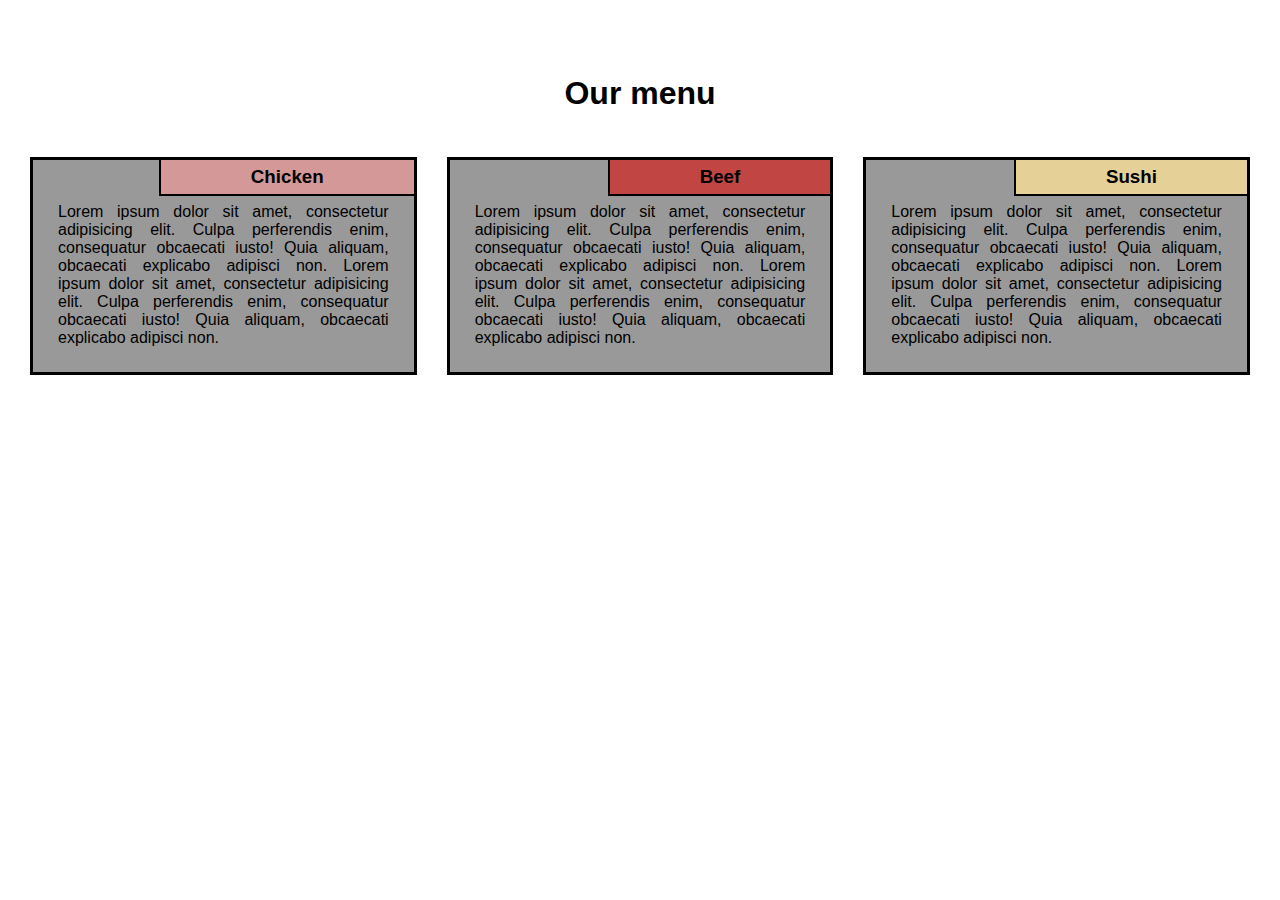
==== INDEX/index.html @ fc5efb9d "Add files via upload" ====
<!DOCTYPE html>
<html>
<head>
  <meta charset="utf-8">
  <meta name="viewport" content="width=device-width, initial-scale=1">
  <title>My Responsive Layout</title>
  <!-- <link href="https://fonts.googleapis.com/css?family=Lato" rel="stylesheet"> -->
  <link href='css/master.css' rel='stylesheet' type='text/css'>
</head>
<body>
  <div class="container">
    <div class="row">

    <h1 class="menu-title">Our menu</h1>
      <div class="col-lg-4">
        <div class="item">
          <div class="item-title" id="title-one">
            <h3>Chicken</h3>
          </div>
          <p>
            Lorem ipsum dolor sit amet, consectetur adipisicing elit. Culpa perferendis enim, consequatur obcaecati iusto! Quia aliquam, obcaecati explicabo adipisci non. Lorem ipsum dolor sit amet, consectetur adipisicing elit. Culpa perferendis enim, consequatur obcaecati iusto! Quia aliquam, obcaecati explicabo adipisci non.
          </p>
        </div>
      </div>
      <div class="col-lg-4">
        <div class="item">
         <div class="item-title" id="title-two">
          <h3>Beef</h3>
        </div>
        <p>
          Lorem ipsum dolor sit amet, consectetur adipisicing elit. Culpa perferendis enim, consequatur obcaecati iusto! Quia aliquam, obcaecati explicabo adipisci non. Lorem ipsum dolor sit amet, consectetur adipisicing elit. Culpa perferendis enim, consequatur obcaecati iusto! Quia aliquam, obcaecati explicabo adipisci non.
        </p>
      </div>
    </div>
    <div class="col-lg-4 col-lg-tablet">
      <div class="item">
       <div class="item-title" id="title-three">
        <h3>Sushi</h3>
      </div>
      <p>
        Lorem ipsum dolor sit amet, consectetur adipisicing elit. Culpa perferendis enim, consequatur obcaecati iusto! Quia aliquam, obcaecati explicabo adipisci non. Lorem ipsum dolor sit amet, consectetur adipisicing elit. Culpa perferendis enim, consequatur obcaecati iusto! Quia aliquam, obcaecati explicabo adipisci non.
      </p>
    </div>
  </div>

</div>
</div>
</body>
</html>
---- INDEX/css/master.css ----
*{
    box-sizing: border-box;
    margin:0;
    padding:0;
  }
  
  body{
    font-family: 'Lato', sans-serif;  
  }
  
  .row{
    width: 100%;
  }
  
  .menu-title{
    text-align: center;
    margin-bottom: 30px;
  }
  
  .container{
   position: relative;
   top:60px;
   margin: 15px; 
  }
  
  .item{
    position: relative;
    top: 0;
    background-color:#999999;
    margin: 15px;
    padding: 25px;
    border: 3px solid #000;
  }
  
  .item p{
    margin-top: 18px;
    text-align: justify;
    font-size:100%;
  }
  
  .item-title{
    position: absolute;
    top:0;
    right: 0px;
    background: green; 
    padding: 6px 90px;
    border-left: 2px solid #000;
    border-bottom: 2px solid #000;
  }
  
  #title-one {
    background-color: #D59898;
  } 
  
  #title-two{
    background-color: #C14543;
  }
  
  #title-three{
    background-color: #E5D198;
  }
  
  /* Simple Responsive Framework. */
  /*------ Desktop ------*/
  @media (min-width: 992px){
    .col-lg-1, .col-lg-2, .col-lg-3, .col-lg-4, .col-lg-5, .col-lg-6, .col-lg-7, .col-lg-8, .col-lg-9, .col-lg-10, .col-lg-11, .col-lg-12 {
      float: left;  
    }
    .col-lg-1 {
      width: 8.33%;
    }
    .col-lg-2 {
      width: 16.66%;
    }
    .col-lg-3 {
      width: 25%;
    }
    .col-lg-4 {
      width: 33.33%;
    }
    .col-lg-5 {
      width: 41.66%;
    }
    .col-lg-6 {
      width: 50%;
    }
    .col-lg-7 {
      width: 58.33%;
    }
    .col-lg-8 {
      width: 66.66%;
    }
    .col-lg-9 {
      width: 74.99%;
    }
    .col-lg-10 {
      width: 83.33%;
    }
    .col-lg-11 {
      width: 91.66%;
    }
    .col-lg-12 {
      width: 100%;
    }
  
  }
  
  
  /*------ Tablet ------*/
  @media (min-width: 768px) and (max-width: 991px){
    .col-lg-4 {
      width: 50%;
      float: left;
    }
    .col-lg-tablet{
     width: 100%;
     float: left;
   }
  }
  
  
  /*------ Mobile ------*/
  @media (max-width: 767px){
    .col-lg-4{
      width: 100%;
      float: left;
    }
  }
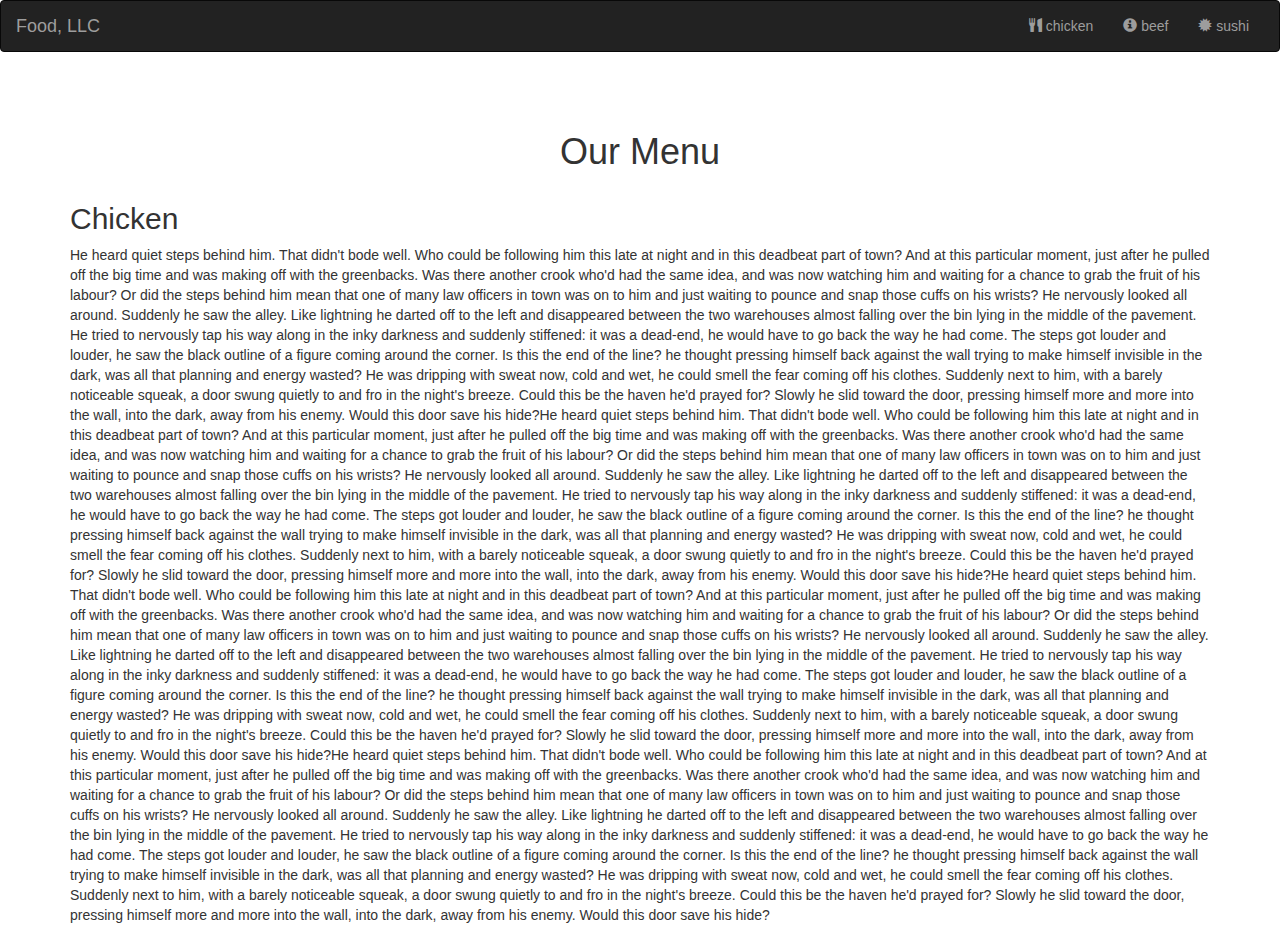
==== commit f09c7414: "Update index.html" ====
--- a/INDEX/index.html
+++ b/INDEX/index.html
@@ -1,49 +1,61 @@
 <!DOCTYPE html>
-<html>
+<html lang="en">
 <head>
+  <title>Bootstrap Example</title>
   <meta charset="utf-8">
   <meta name="viewport" content="width=device-width, initial-scale=1">
-  <title>My Responsive Layout</title>
-  <!-- <link href="https://fonts.googleapis.com/css?family=Lato" rel="stylesheet"> -->
-  <link href='css/master.css' rel='stylesheet' type='text/css'>
+  <link rel="stylesheet" href="https://maxcdn.bootstrapcdn.com/bootstrap/3.4.1/css/bootstrap.min.css">
+  <link rel="stylesheet" type="master/css" href="master.css">
+  <script src="https://ajax.googleapis.com/ajax/libs/jquery/3.5.1/jquery.min.js"></script>
+  <script src="https://maxcdn.bootstrapcdn.com/bootstrap/3.4.1/js/bootstrap.min.js"></script>
 </head>
 <body>
-  <div class="container">
-    <div class="row">
 
-    <h1 class="menu-title">Our menu</h1>
-      <div class="col-lg-4">
-        <div class="item">
-          <div class="item-title" id="title-one">
-            <h3>Chicken</h3>
-          </div>
-          <p>
-            Lorem ipsum dolor sit amet, consectetur adipisicing elit. Culpa perferendis enim, consequatur obcaecati iusto! Quia aliquam, obcaecati explicabo adipisci non. Lorem ipsum dolor sit amet, consectetur adipisicing elit. Culpa perferendis enim, consequatur obcaecati iusto! Quia aliquam, obcaecati explicabo adipisci non.
-          </p>
-        </div>
-      </div>
-      <div class="col-lg-4">
-        <div class="item">
-         <div class="item-title" id="title-two">
-          <h3>Beef</h3>
-        </div>
-        <p>
-          Lorem ipsum dolor sit amet, consectetur adipisicing elit. Culpa perferendis enim, consequatur obcaecati iusto! Quia aliquam, obcaecati explicabo adipisci non. Lorem ipsum dolor sit amet, consectetur adipisicing elit. Culpa perferendis enim, consequatur obcaecati iusto! Quia aliquam, obcaecati explicabo adipisci non.
-        </p>
+<nav class="navbar navbar-inverse">
+  <div class="container-fluid">
+    <div class="navbar-header">
+      <button type="button" class="navbar-toggle" data-toggle="collapse" data-target="#myNavbar">
+        <span class="icon-bar"></span>
+        <span class="icon-bar"></span>
+        <span class="icon-bar"></span>                        
+      </button>
+      <a class="navbar-brand" href="#" >Food, LLC</a>
+    </div>
+    <div class="collapse navbar-collapse" id="myNavbar">
+    
+      <ul class="nav navbar-nav navbar-right" >
+        <li style>
+        <a href="#" > 
+        <span class="glyphicon glyphicon-cutlery"></span> chicken</a>
+        </li>
+        <li>
+        <a href="#" >
+        <span class="glyphicon glyphicon-info-sign"></span> beef</a>
+        </li>
+        <li>
+        <a href="#">
+        <span class="glyphicon glyphicon-certificate"></span> sushi</a>
+        </li>
+      </ul>
+    </div>
+  </div>
+</nav>
+<br>
+<br>  
+<h1><p class="text-center">Our Menu</p></h1>
+
+
+<div id="main-content" class="container">
+  <div id="home-tiles" class="row">
+      <div class="col-md-12 col-sm-12 col-xs-12">
+            
+            <p id="chickstory">
+          <h2>Chicken</h2>
+              He heard quiet steps behind him. That didn't bode well. Who could be following him this late at night and in this deadbeat part of town? And at this particular moment, just after he pulled off the big time and was making off with the greenbacks. Was there another crook who'd had the same idea, and was now watching him and waiting for a chance to grab the fruit of his labour? Or did the steps behind him mean that one of many law officers in town was on to him and just waiting to pounce and snap those cuffs on his wrists? He nervously looked all around. Suddenly he saw the alley. Like lightning he darted off to the left and disappeared between the two warehouses almost falling over the bin lying in the middle of the pavement. He tried to nervously tap his way along in the inky darkness and suddenly stiffened: it was a dead-end, he would have to go back the way he had come. The steps got louder and louder, he saw the black outline of a figure coming around the corner. Is this the end of the line? he thought pressing himself back against the wall trying to make himself invisible in the dark, was all that planning and energy wasted? He was dripping with sweat now, cold and wet, he could smell the fear coming off his clothes. Suddenly next to him, with a barely noticeable squeak, a door swung quietly to and fro in the night's breeze. Could this be the haven he'd prayed for? Slowly he slid toward the door, pressing himself more and more into the wall, into the dark, away from his enemy. Would this door save his hide?He heard quiet steps behind him. That didn't bode well. Who could be following him this late at night and in this deadbeat part of town? And at this particular moment, just after he pulled off the big time and was making off with the greenbacks. Was there another crook who'd had the same idea, and was now watching him and waiting for a chance to grab the fruit of his labour? Or did the steps behind him mean that one of many law officers in town was on to him and just waiting to pounce and snap those cuffs on his wrists? He nervously looked all around. Suddenly he saw the alley. Like lightning he darted off to the left and disappeared between the two warehouses almost falling over the bin lying in the middle of the pavement. He tried to nervously tap his way along in the inky darkness and suddenly stiffened: it was a dead-end, he would have to go back the way he had come. The steps got louder and louder, he saw the black outline of a figure coming around the corner. Is this the end of the line? he thought pressing himself back against the wall trying to make himself invisible in the dark, was all that planning and energy wasted? He was dripping with sweat now, cold and wet, he could smell the fear coming off his clothes. Suddenly next to him, with a barely noticeable squeak, a door swung quietly to and fro in the night's breeze. Could this be the haven he'd prayed for? Slowly he slid toward the door, pressing himself more and more into the wall, into the dark, away from his enemy. Would this door save his hide?He heard quiet steps behind him. That didn't bode well. Who could be following him this late at night and in this deadbeat part of town? And at this particular moment, just after he pulled off the big time and was making off with the greenbacks. Was there another crook who'd had the same idea, and was now watching him and waiting for a chance to grab the fruit of his labour? Or did the steps behind him mean that one of many law officers in town was on to him and just waiting to pounce and snap those cuffs on his wrists? He nervously looked all around. Suddenly he saw the alley. Like lightning he darted off to the left and disappeared between the two warehouses almost falling over the bin lying in the middle of the pavement. He tried to nervously tap his way along in the inky darkness and suddenly stiffened: it was a dead-end, he would have to go back the way he had come. The steps got louder and louder, he saw the black outline of a figure coming around the corner. Is this the end of the line? he thought pressing himself back against the wall trying to make himself invisible in the dark, was all that planning and energy wasted? He was dripping with sweat now, cold and wet, he could smell the fear coming off his clothes. Suddenly next to him, with a barely noticeable squeak, a door swung quietly to and fro in the night's breeze. Could this be the haven he'd prayed for? Slowly he slid toward the door, pressing himself more and more into the wall, into the dark, away from his enemy. Would this door save his hide?He heard quiet steps behind him. That didn't bode well. Who could be following him this late at night and in this deadbeat part of town? And at this particular moment, just after he pulled off the big time and was making off with the greenbacks. Was there another crook who'd had the same idea, and was now watching him and waiting for a chance to grab the fruit of his labour? Or did the steps behind him mean that one of many law officers in town was on to him and just waiting to pounce and snap those cuffs on his wrists? He nervously looked all around. Suddenly he saw the alley. Like lightning he darted off to the left and disappeared between the two warehouses almost falling over the bin lying in the middle of the pavement. He tried to nervously tap his way along in the inky darkness and suddenly stiffened: it was a dead-end, he would have to go back the way he had come. The steps got louder and louder, he saw the black outline of a figure coming around the corner. Is this the end of the line? he thought pressing himself back against the wall trying to make himself invisible in the dark, was all that planning and energy wasted? He was dripping with sweat now, cold and wet, he could smell the fear coming off his clothes. Suddenly next to him, with a barely noticeable squeak, a door swung quietly to and fro in the night's breeze. Could this be the haven he'd prayed for? Slowly he slid toward the door, pressing himself more and more into the wall, into the dark, away from his enemy. Would this door save his hide?
+            </p>
       </div>
     </div>
-    <div class="col-lg-4 col-lg-tablet">
-      <div class="item">
-       <div class="item-title" id="title-three">
-        <h3>Sushi</h3>
-      </div>
-      <p>
-        Lorem ipsum dolor sit amet, consectetur adipisicing elit. Culpa perferendis enim, consequatur obcaecati iusto! Quia aliquam, obcaecati explicabo adipisci non. Lorem ipsum dolor sit amet, consectetur adipisicing elit. Culpa perferendis enim, consequatur obcaecati iusto! Quia aliquam, obcaecati explicabo adipisci non.
-      </p>
-    </div>
-  </div>
+</div>
 
-</div>
-</div>
 </body>
-</html>+</html>
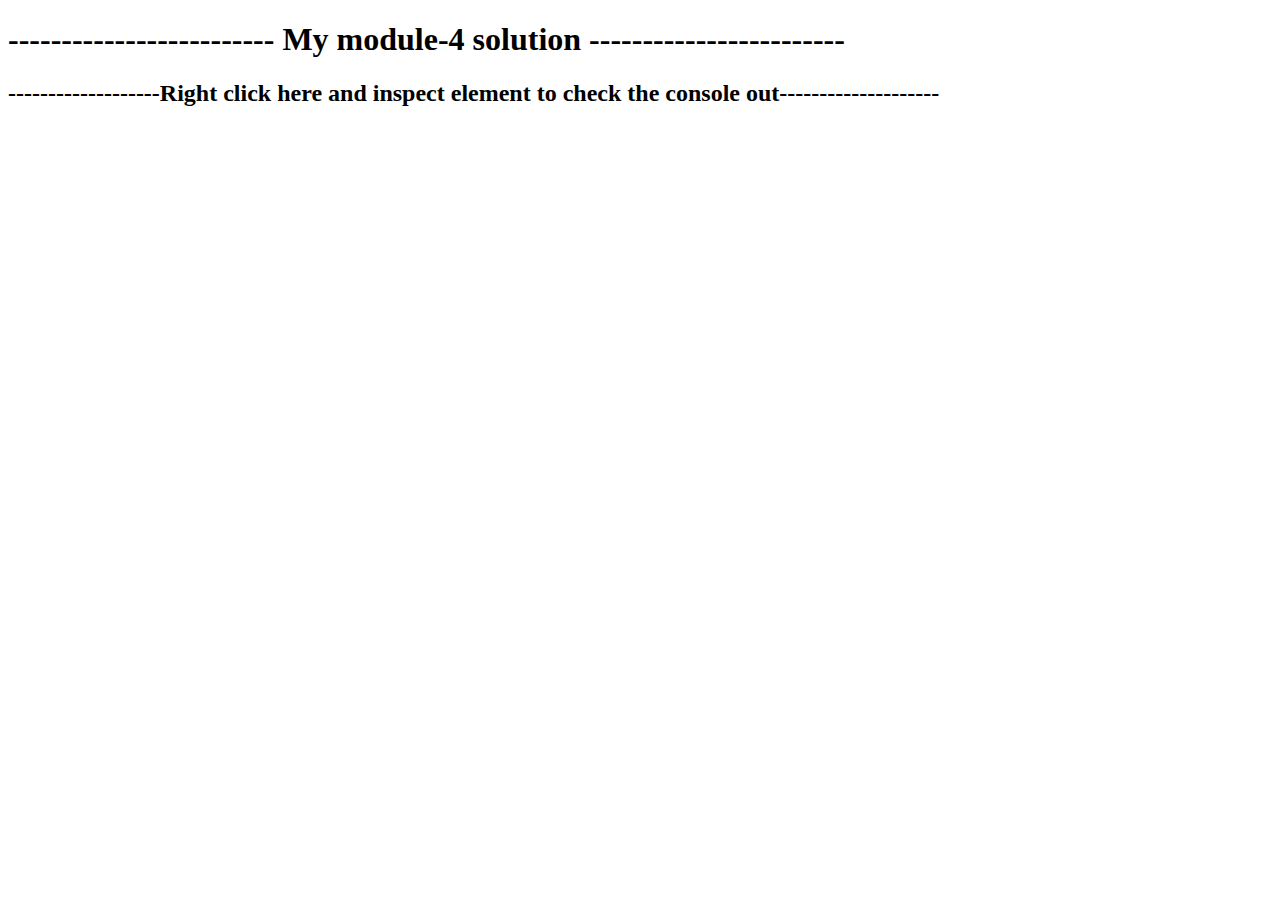
==== commit af0d183c: "Update index.html" ====
--- a/INDEX/index.html
+++ b/INDEX/index.html
@@ -1,61 +1,36 @@
 <!DOCTYPE html>
-<html lang="en">
+<html>
 <head>
-  <title>Bootstrap Example</title>
-  <meta charset="utf-8">
-  <meta name="viewport" content="width=device-width, initial-scale=1">
-  <link rel="stylesheet" href="https://maxcdn.bootstrapcdn.com/bootstrap/3.4.1/css/bootstrap.min.css">
-  <link rel="stylesheet" type="master/css" href="master.css">
-  <script src="https://ajax.googleapis.com/ajax/libs/jquery/3.5.1/jquery.min.js"></script>
-  <script src="https://maxcdn.bootstrapcdn.com/bootstrap/3.4.1/js/bootstrap.min.js"></script>
+	<title></title>
 </head>
 <body>
-
-<nav class="navbar navbar-inverse">
-  <div class="container-fluid">
-    <div class="navbar-header">
-      <button type="button" class="navbar-toggle" data-toggle="collapse" data-target="#myNavbar">
-        <span class="icon-bar"></span>
-        <span class="icon-bar"></span>
-        <span class="icon-bar"></span>                        
-      </button>
-      <a class="navbar-brand" href="#" >Food, LLC</a>
-    </div>
-    <div class="collapse navbar-collapse" id="myNavbar">
-    
-      <ul class="nav navbar-nav navbar-right" >
-        <li style>
-        <a href="#" > 
-        <span class="glyphicon glyphicon-cutlery"></span> chicken</a>
-        </li>
-        <li>
-        <a href="#" >
-        <span class="glyphicon glyphicon-info-sign"></span> beef</a>
-        </li>
-        <li>
-        <a href="#">
-        <span class="glyphicon glyphicon-certificate"></span> sushi</a>
-        </li>
-      </ul>
-    </div>
-  </div>
-</nav>
-<br>
-<br>  
-<h1><p class="text-center">Our Menu</p></h1>
+	<h1>------------------------- My module-4 solution ------------------------</h1>
+  <h2>-------------------Right click here and inspect element to check the console out--------------------</h2>
 
 
-<div id="main-content" class="container">
-  <div id="home-tiles" class="row">
-      <div class="col-md-12 col-sm-12 col-xs-12">
-            
-            <p id="chickstory">
-          <h2>Chicken</h2>
-              He heard quiet steps behind him. That didn't bode well. Who could be following him this late at night and in this deadbeat part of town? And at this particular moment, just after he pulled off the big time and was making off with the greenbacks. Was there another crook who'd had the same idea, and was now watching him and waiting for a chance to grab the fruit of his labour? Or did the steps behind him mean that one of many law officers in town was on to him and just waiting to pounce and snap those cuffs on his wrists? He nervously looked all around. Suddenly he saw the alley. Like lightning he darted off to the left and disappeared between the two warehouses almost falling over the bin lying in the middle of the pavement. He tried to nervously tap his way along in the inky darkness and suddenly stiffened: it was a dead-end, he would have to go back the way he had come. The steps got louder and louder, he saw the black outline of a figure coming around the corner. Is this the end of the line? he thought pressing himself back against the wall trying to make himself invisible in the dark, was all that planning and energy wasted? He was dripping with sweat now, cold and wet, he could smell the fear coming off his clothes. Suddenly next to him, with a barely noticeable squeak, a door swung quietly to and fro in the night's breeze. Could this be the haven he'd prayed for? Slowly he slid toward the door, pressing himself more and more into the wall, into the dark, away from his enemy. Would this door save his hide?He heard quiet steps behind him. That didn't bode well. Who could be following him this late at night and in this deadbeat part of town? And at this particular moment, just after he pulled off the big time and was making off with the greenbacks. Was there another crook who'd had the same idea, and was now watching him and waiting for a chance to grab the fruit of his labour? Or did the steps behind him mean that one of many law officers in town was on to him and just waiting to pounce and snap those cuffs on his wrists? He nervously looked all around. Suddenly he saw the alley. Like lightning he darted off to the left and disappeared between the two warehouses almost falling over the bin lying in the middle of the pavement. He tried to nervously tap his way along in the inky darkness and suddenly stiffened: it was a dead-end, he would have to go back the way he had come. The steps got louder and louder, he saw the black outline of a figure coming around the corner. Is this the end of the line? he thought pressing himself back against the wall trying to make himself invisible in the dark, was all that planning and energy wasted? He was dripping with sweat now, cold and wet, he could smell the fear coming off his clothes. Suddenly next to him, with a barely noticeable squeak, a door swung quietly to and fro in the night's breeze. Could this be the haven he'd prayed for? Slowly he slid toward the door, pressing himself more and more into the wall, into the dark, away from his enemy. Would this door save his hide?He heard quiet steps behind him. That didn't bode well. Who could be following him this late at night and in this deadbeat part of town? And at this particular moment, just after he pulled off the big time and was making off with the greenbacks. Was there another crook who'd had the same idea, and was now watching him and waiting for a chance to grab the fruit of his labour? Or did the steps behind him mean that one of many law officers in town was on to him and just waiting to pounce and snap those cuffs on his wrists? He nervously looked all around. Suddenly he saw the alley. Like lightning he darted off to the left and disappeared between the two warehouses almost falling over the bin lying in the middle of the pavement. He tried to nervously tap his way along in the inky darkness and suddenly stiffened: it was a dead-end, he would have to go back the way he had come. The steps got louder and louder, he saw the black outline of a figure coming around the corner. Is this the end of the line? he thought pressing himself back against the wall trying to make himself invisible in the dark, was all that planning and energy wasted? He was dripping with sweat now, cold and wet, he could smell the fear coming off his clothes. Suddenly next to him, with a barely noticeable squeak, a door swung quietly to and fro in the night's breeze. Could this be the haven he'd prayed for? Slowly he slid toward the door, pressing himself more and more into the wall, into the dark, away from his enemy. Would this door save his hide?He heard quiet steps behind him. That didn't bode well. Who could be following him this late at night and in this deadbeat part of town? And at this particular moment, just after he pulled off the big time and was making off with the greenbacks. Was there another crook who'd had the same idea, and was now watching him and waiting for a chance to grab the fruit of his labour? Or did the steps behind him mean that one of many law officers in town was on to him and just waiting to pounce and snap those cuffs on his wrists? He nervously looked all around. Suddenly he saw the alley. Like lightning he darted off to the left and disappeared between the two warehouses almost falling over the bin lying in the middle of the pavement. He tried to nervously tap his way along in the inky darkness and suddenly stiffened: it was a dead-end, he would have to go back the way he had come. The steps got louder and louder, he saw the black outline of a figure coming around the corner. Is this the end of the line? he thought pressing himself back against the wall trying to make himself invisible in the dark, was all that planning and energy wasted? He was dripping with sweat now, cold and wet, he could smell the fear coming off his clothes. Suddenly next to him, with a barely noticeable squeak, a door swung quietly to and fro in the night's breeze. Could this be the haven he'd prayed for? Slowly he slid toward the door, pressing himself more and more into the wall, into the dark, away from his enemy. Would this door save his hide?
-            </p>
-      </div>
-    </div>
-</div>
+	<script type="text/javascript">
+		var names=new Array();
+		names[0]="Yaakov";
+		names[1]="John";
+		names[2]="Jen";
+		names[3]="jason";
+		names[4]="paul";
+		names[5]="frank";
+		names[6]="larry";
+		names[7]="paula";
+		names[8]="laura";
+		names[9]="jim";
+
+
+		for (var i = 0; i < names.length; i++) {
+			if(names[i].charAt(0)==='J'|| names[i].charAt(0)==='j'){
+		        console.log("Goodbye "+ names[i])
+			}
+			else{
+				console.log("Hello "+ names[i])
+			}
+		}
+	</script>
 
 </body>
 </html>
